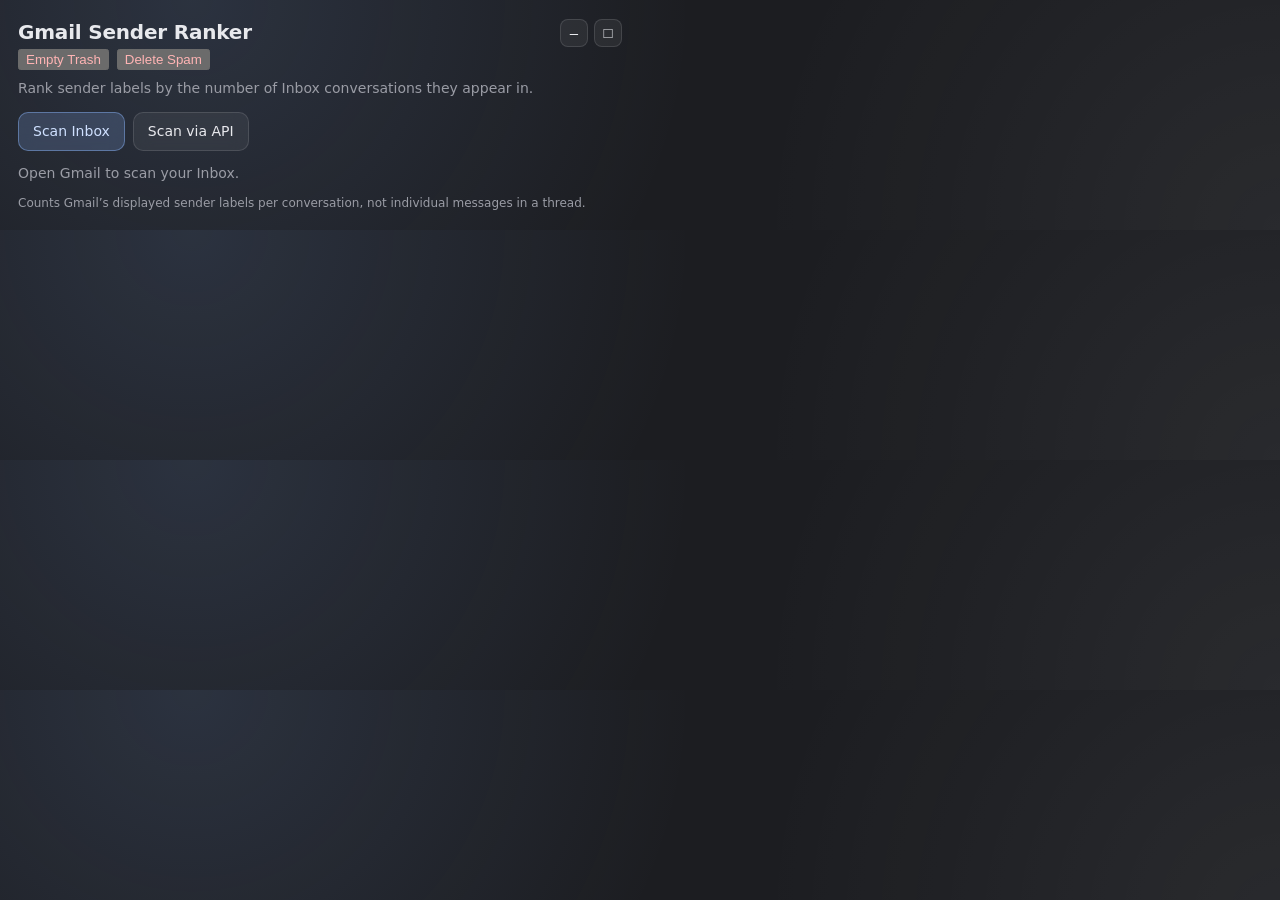
==== popup.html @ 70233ab9 "Gmail Sender Ranker extension and mobile web app Co-authored-by: Copilot <223556219+Copilot@users.no" ====
<!doctype html>
<html lang="en">
  <head>
    <meta charset="utf-8">
    <meta name="viewport" content="width=device-width, initial-scale=1">
    <title>Gmail Sender Ranker</title>
    <link rel="stylesheet" href="popup.css">
  </head>
  <body>
    <main>
      <header class="titlebar">
        <h1>Gmail Sender Ranker</h1>
        <div class="window-controls">
          <button id="minimize" type="button" title="Minimize" aria-label="Minimize" aria-pressed="false">&#8211;</button>
          <button id="maximize" type="button" title="Maximize (open in a full tab)" aria-label="Maximize">&#9633;</button>
        </div>
      </header>
      <div class="toolbar maintenance">
        <button id="empty-trash" type="button" class="danger">Empty Trash</button>
        <button id="empty-spam" type="button" class="danger">Delete Spam</button>
      </div>
      <div id="body">
      <p class="description">Rank sender labels by the number of Inbox conversations they appear in.</p>
      <div class="toolbar">
        <button id="scan" type="button">Scan Inbox</button>
        <button id="scan-api" type="button">Scan via API</button>
      </div>
      <p id="status" role="status" aria-live="polite">Open Gmail to scan your Inbox.</p>
      <section id="setup" hidden>
        <button id="sign-in" type="button">Sign in with Google</button>
        <p id="signin-hint">Allow access to your Gmail so the extension can scan your Inbox and create sender rules.</p>
      </section>
      <section id="results" hidden>
        <div id="summary"></div>
        <div class="controls">
          <input id="filter" type="search" placeholder="Filter senders" aria-label="Filter senders">
          <button id="download" type="button">Download CSV</button>
        </div>
        <div class="table-container">
          <table>
            <thead>
              <tr><th scope="col">#</th><th scope="col">Sender label</th><th scope="col">Conversations</th><th scope="col">Rules</th></tr>
            </thead>
            <tbody id="sender-list"></tbody>
          </table>
        </div>
      </section>
      <p class="note">Counts Gmail’s displayed sender labels per conversation, not individual messages in a thread.</p>
      </div>
    </main>
    <script src="popup.js"></script>
  </body>
</html>
---- popup.css ----
:root {
  --bg: #1c1d21;
  --glass: rgba(255, 255, 255, 0.06);
  --glass-strong: rgba(255, 255, 255, 0.10);
  --line: rgba(255, 255, 255, 0.12);
  --text: #e8e9ed;
  --muted: #9a9ca5;
  --accent: #8ab4f8;
  --danger: #ff8b84;
  --ok: #7fd99a;
  color-scheme: dark;
}

* {
  box-sizing: border-box;
}

body {
  width: 640px;
  min-height: 180px;
  max-height: 640px;
  margin: 0;
  color: var(--text);
  background:
    radial-gradient(circle at 15% 0%, rgba(138, 180, 248, 0.14), transparent 45%),
    radial-gradient(circle at 100% 100%, rgba(255, 255, 255, 0.06), transparent 40%),
    var(--bg);
  font: 14px/1.45 "Segoe UI", system-ui, -apple-system, sans-serif;
}

main {
  padding: 18px;
}

h1 {
  margin: 0;
  font-size: 20px;
  font-weight: 600;
  letter-spacing: -0.01em;
}

.titlebar {
  display: flex;
  align-items: center;
  justify-content: space-between;
  margin-bottom: 2px;
}

.window-controls {
  display: flex;
  gap: 6px;
}

.window-controls button {
  width: 28px;
  height: 28px;
  border: 1px solid var(--line);
  border-radius: 8px;
  background: var(--glass);
  color: var(--text);
  cursor: pointer;
  font: 15px/1 "Segoe UI", sans-serif;
}

.window-controls button:hover {
  background: var(--glass-strong);
}

body.minimized {
  width: 300px;
  min-height: 0;
}

body.minimized #body {
  display: none;
}

body.minimized .titlebar {
  margin-bottom: 0;
}

body.in-frame {
  width: auto;
  max-height: none;
  height: 100vh;
  overflow: auto;
}

body.in-frame #minimize {
  display: none;
}

body.in-frame main {
  max-width: 1000px;
  margin: 0 auto;
}

body.in-frame .table-container {
  max-height: calc(100vh - 260px);
}

.description,
.note {
  color: var(--muted);
}

.description {
  margin: 0 0 14px;
}

.toolbar {
  display: flex;
  gap: 8px;
}

button {
  transition: background 0.15s, border-color 0.15s, opacity 0.15s, transform 0.05s;
}

button:active:not(:disabled) {
  transform: scale(0.97);
}

#scan,
#scan-api,
#download,
#sign-in {
  border: 1px solid var(--line);
  border-radius: 10px;
  background: var(--glass);
  color: var(--text);
  cursor: pointer;
  font: inherit;
  font-weight: 500;
  padding: 8px 14px;
  backdrop-filter: blur(8px);
}

#scan,
#sign-in {
  background: rgba(138, 180, 248, 0.2);
  border-color: rgba(138, 180, 248, 0.45);
  color: #cfe0ff;
}

#scan:hover:not(:disabled),
#sign-in:hover:not(:disabled) {
  background: rgba(138, 180, 248, 0.3);
}

#scan-api:hover:not(:disabled),
#download:hover:not(:disabled) {
  background: var(--glass-strong);
}

#scan:disabled,
#scan-api:disabled {
  cursor: wait;
  opacity: 0.55;
}

#status {
  min-height: 20px;
  margin: 12px 0;
  color: var(--muted);
}

#status.error {
  color: var(--danger);
}

#summary {
  margin: 10px 0;
  color: var(--text);
}

.controls {
  display: flex;
  gap: 8px;
  margin-bottom: 10px;
}

#filter {
  min-width: 0;
  flex: 1;
  border: 1px solid var(--line);
  border-radius: 10px;
  background: var(--glass);
  color: var(--text);
  padding: 8px 12px;
  font: inherit;
  outline: none;
}

#filter::placeholder {
  color: var(--muted);
}

#filter:focus {
  border-color: rgba(138, 180, 248, 0.6);
}

.table-container {
  max-height: 340px;
  overflow: auto;
  border: 1px solid var(--line);
  border-radius: 12px;
  background: var(--glass);
  backdrop-filter: blur(10px);
}

.table-container::-webkit-scrollbar {
  width: 8px;
}

.table-container::-webkit-scrollbar-thumb {
  border-radius: 8px;
  background: rgba(255, 255, 255, 0.18);
}

table {
  width: 100%;
  border-collapse: collapse;
  text-align: left;
}

th,
td {
  padding: 8px 10px;
  border-bottom: 1px solid var(--line);
}

tbody tr:last-child td {
  border-bottom: 0;
}

tbody tr:hover {
  background: rgba(255, 255, 255, 0.04);
}

th {
  position: sticky;
  top: 0;
  background: rgba(40, 41, 46, 0.92);
  color: var(--muted);
  font-size: 11px;
  font-weight: 600;
  letter-spacing: 0.06em;
  text-transform: uppercase;
}

th:first-child,
td:first-child {
  width: 36px;
  color: var(--muted);
}

th:nth-child(3),
td:nth-child(3) {
  width: 60px;
  text-align: right;
  font-variant-numeric: tabular-nums;
}

th:last-child,
td:last-child {
  width: 215px;
}

.email {
  display: block;
  color: var(--muted);
  font-size: 12px;
  overflow-wrap: anywhere;
}

.actions {
  display: flex;
  gap: 4px;
}

.actions button {
  border: 1px solid var(--line);
  border-radius: 8px;
  background: var(--glass);
  color: var(--text);
  cursor: pointer;
  font: inherit;
  font-size: 12px;
  padding: 4px 8px;
}

.actions button:hover:not(:disabled) {
  background: var(--glass-strong);
}

.actions .delete,
.actions .trash {
  color: var(--danger);
}

.actions .trash:hover:not(:disabled),
.actions .delete:hover:not(:disabled) {
  background: rgba(255, 139, 132, 0.14);
  border-color: rgba(255, 139, 132, 0.4);
}

.actions button:disabled {
  cursor: not-allowed;
  opacity: 0.4;
}

.row-result {
  margin-top: 4px;
  font-size: 12px;
  color: var(--ok);
}

.row-result.error {
  color: var(--danger);
}

.note {
  margin: 12px 0 0;
  font-size: 12px;
}

#signin-hint {
  margin: 8px 0 0;
  color: var(--muted);
  font-size: 12px;
}

#sign-in:disabled {
  cursor: not-allowed;
  opacity: 0.45;
}

#setup {
  margin: 8px 0;
  padding: 12px 14px;
  border: 1px solid var(--line);
  border-radius: 12px;
  background: var(--glass);
}

#setup h2 {
  margin: 0 0 4px;
  font-size: 15px;
}

#setup ol {
  margin: 0;
  padding-left: 18px;
}

.copy-row {
  display: flex;
  gap: 6px;
  margin: 4px 0 8px;
}

.copy-row code,
.copy-row input {
  min-width: 0;
  flex: 1;
  border: 1px solid var(--line);
  border-radius: 8px;
  background: var(--glass);
  color: var(--text);
  padding: 5px 8px;
  font: 12px monospace;
  overflow-wrap: anywhere;
}

.copy-row button {
  border: 0;
  border-radius: 8px;
  background: rgba(138, 180, 248, 0.25);
  color: #cfe0ff;
  cursor: pointer;
  font: inherit;
  padding: 5px 10px;
}

.maintenance { margin-bottom: 8px; }
.maintenance button.danger { color: #ffb4b4; }
body.minimized .maintenance { display: none; }
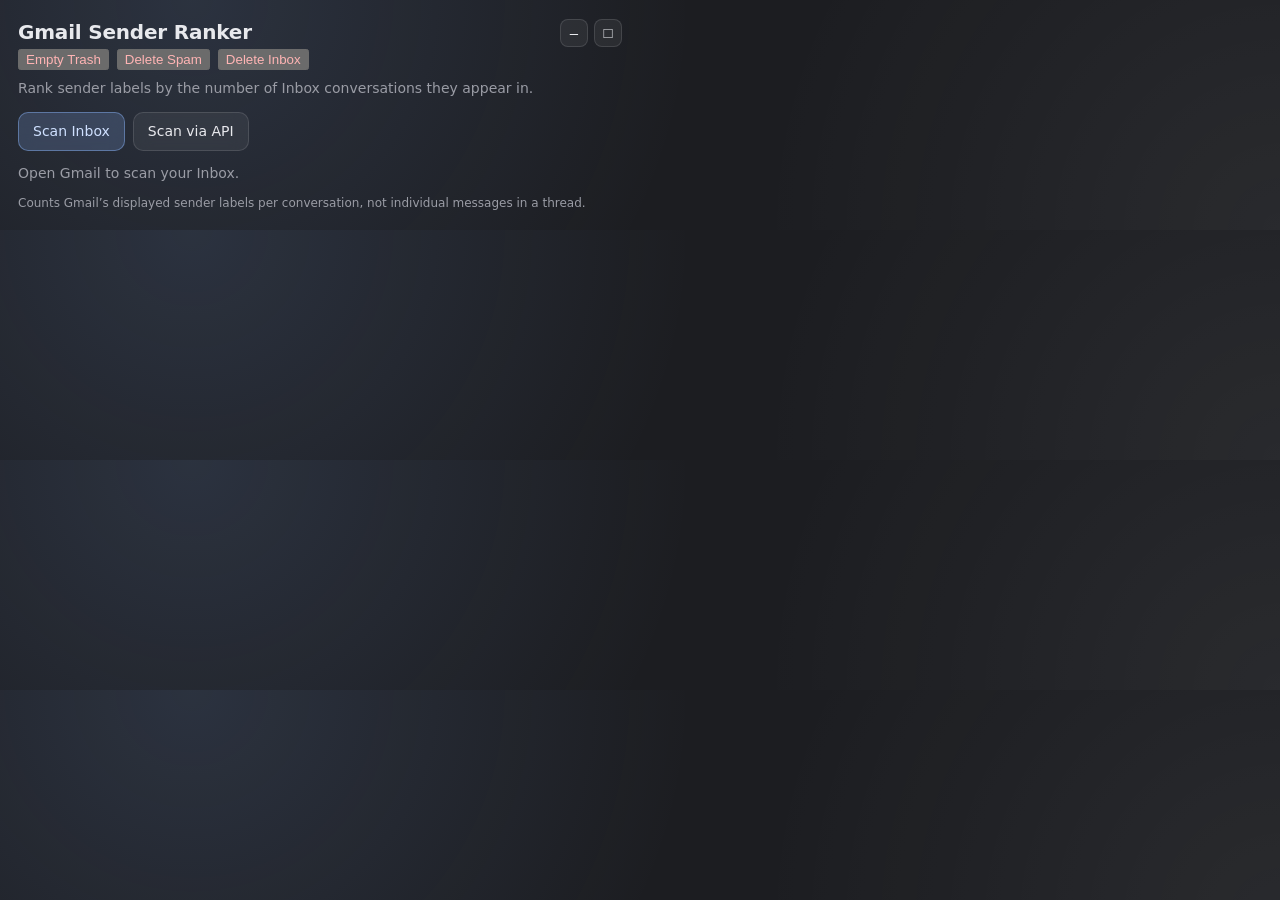
==== commit 740963f6: "Add Delete Inbox with age range popup (extension and mobile) Co-authored-by: Copilot <223556219+Copi" ====
--- a/popup.html
+++ b/popup.html
@@ -18,6 +18,7 @@
       <div class="toolbar maintenance">
         <button id="empty-trash" type="button" class="danger">Empty Trash</button>
         <button id="empty-spam" type="button" class="danger">Delete Spam</button>
+        <button id="delete-inbox" type="button" class="danger">Delete Inbox</button>
       </div>
       <div id="body">
       <p class="description">Rank sender labels by the number of Inbox conversations they appear in.</p>
--- a/popup.css
+++ b/popup.css
@@ -386,3 +386,19 @@
 .maintenance { margin-bottom: 8px; }
 .maintenance button.danger { color: #ffb4b4; }
 body.minimized .maintenance { display: none; }
+
+.count-btn { border: 0; background: transparent; color: inherit; cursor: pointer; font: inherit; padding: 2px 4px; border-radius: 6px; }
+.count-btn:hover:not(:disabled) { background: rgba(138, 180, 248, 0.25); }
+.count-btn:disabled { cursor: default; }
+.preview-backdrop { position: fixed; inset: 0; background: rgba(0, 0, 0, 0.55); display: flex; align-items: center; justify-content: center; z-index: 10; }
+.preview-modal { width: min(560px, 92vw); max-height: 80vh; display: flex; flex-direction: column; background: #202124; color: var(--text); border: 1px solid var(--line); border-radius: 12px; padding: 12px; }
+.preview-modal header { display: flex; justify-content: space-between; align-items: center; gap: 8px; margin-bottom: 8px; font-weight: 600; overflow-wrap: anywhere; }
+.preview-modal header button { border: 0; background: transparent; color: inherit; cursor: pointer; font-size: 16px; }
+.preview-modal ol { margin: 0; padding-left: 22px; overflow-y: auto; font-size: 13px; }
+.preview-modal li { padding: 3px 0; overflow-wrap: anywhere; }
+.preview-modal li small { display: block; opacity: 0.6; }
+
+.age-options { display: grid; gap: 8px; }
+.age-options button { border: 1px solid var(--line, rgba(255,255,255,.15)); border-radius: 8px; background: rgba(255,255,255,.08); color: inherit; cursor: pointer; font: inherit; padding: 10px; }
+.age-options button:hover:not(:disabled) { background: rgba(255,107,107,.25); }
+.age-note { font-size: 12px; opacity: .7; margin: 0 0 8px; }
